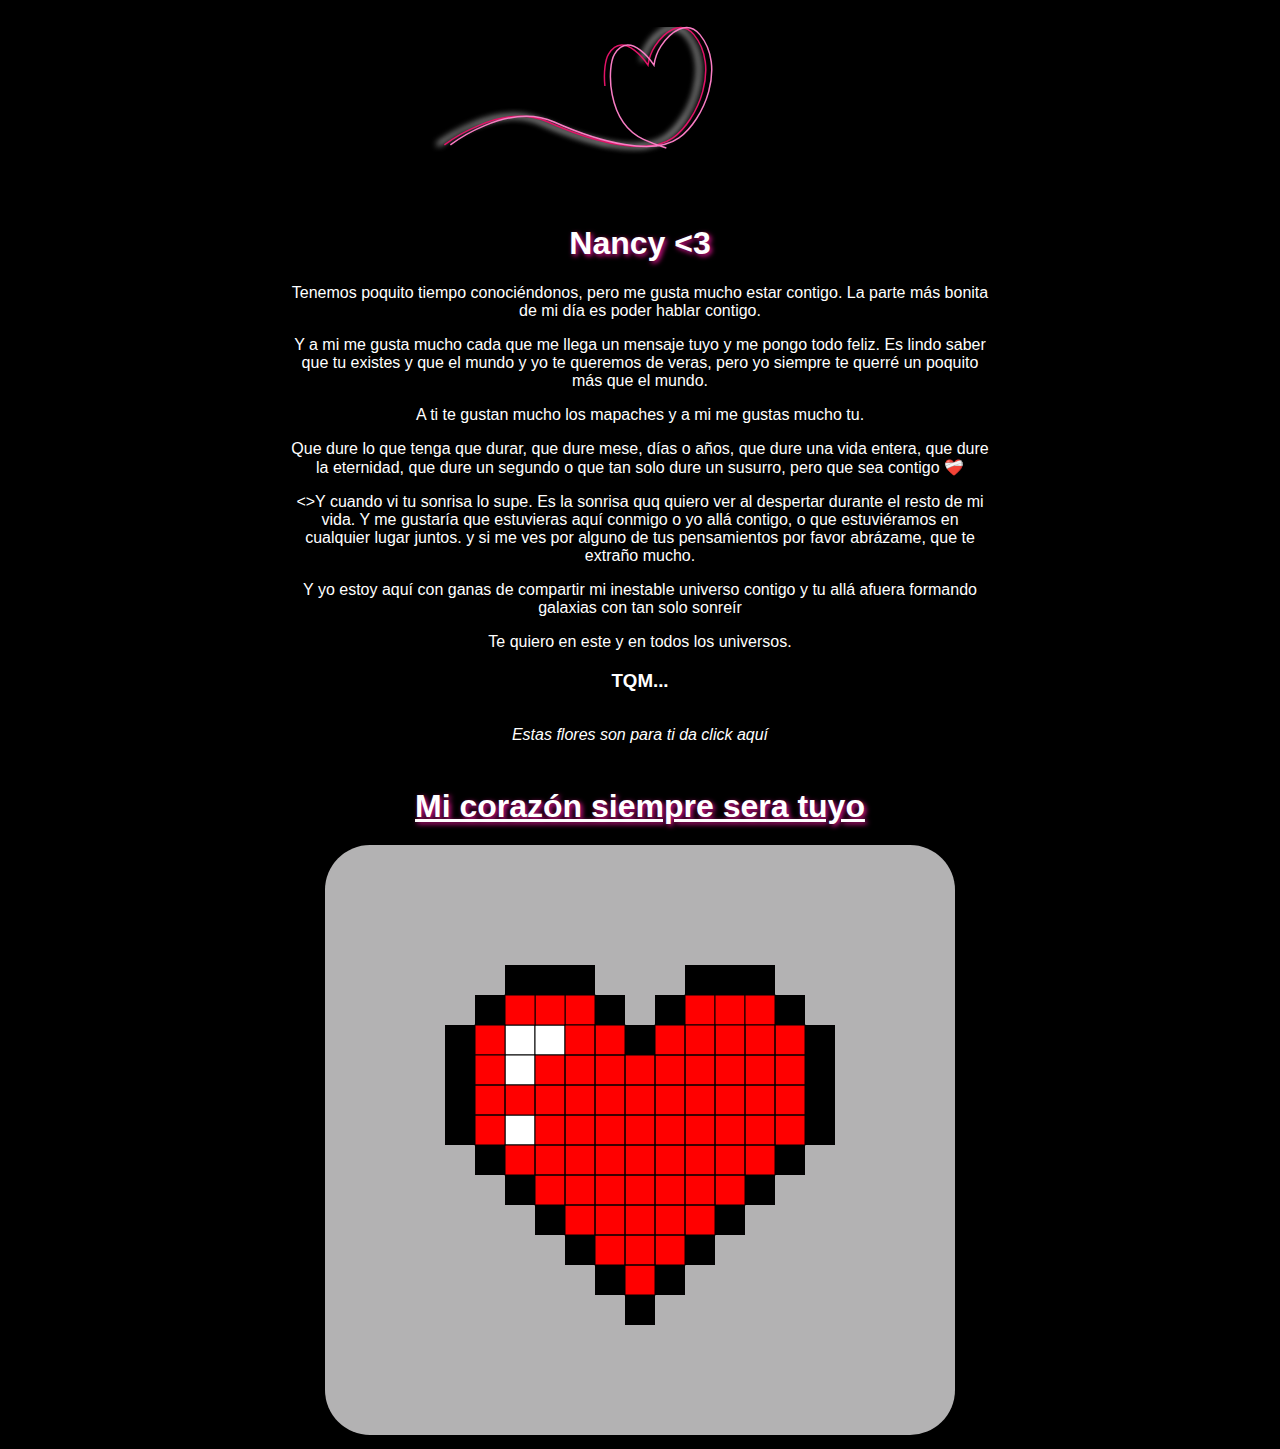
==== valentine.html @ e66c0d2e "init" ====
<!DOCTYPE html>
<html lang="en">

<head>
  <meta charset="UTF-8">
  <title>Carta</title>
  <link rel="stylesheet" href="text.css">
  <style>
    body {
      font-family: Verdana, Geneva, Tahoma, sans-serif;
      width: 100wh;
      height: 100vh;
      display: grid;
      place-items: center;
      background-color: black;
      color: white;
    }

    .container {
      width: 70%;
      text-align: center;
    }

    .container * {
      margin: 10px;
    }

    .mesage {
      font-family: cursive;
      text-align: center;
      font-style: italic;
    }

    #lienzo {
      background-color: rgba(255, 254, 255, 0.7);
      border-radius: 45px;
    }
  </style>

</head>

<body>
  <div class="loading">

    <svg version="1.1" id="Layer_1" xmlns="http://www.w3.org/2000/svg" xmlns:xlink="http://www.w3.org/1999/xlink"
      x="0px" y="0px" width="500" height="200" viewBox="0 0 334 120" enable-background="new 0 0 334 120"
      xml:space="preserve">
      <filter id="blur-filter" x="-1" y="0" width="200" height="200">
        <feGaussianBlur in="SourceGraphic" stdDeviation="2" />
      </filter>
      <path class="linear-1" fill="none" stroke="#E21393" stroke-miterlimit="10" d="M31.333,90c0,0,38-29.333,69.333-15.333S167.333,97.333,184,85.333
  s31.638-47.49,14-69c-8.615-10.506-19.829-1.669-26,7.667c-3.619,5.474-4.667,12.667-4.667,12.667S151.637,12.315,141,29.333
  c-5,8-5.667,45.333,19.333,57C204.574,106.979,286.928,102.42,310,88" />
      <path class="linear-1" fill="none" stroke="#F97DC4" stroke-miterlimit="10" d="M32.333,90c0,0,38-29.333,69.333-15.333S168.333,97.333,185,85.333
  s31.638-47.49,14-69c-8.615-10.506-19.829-1.669-26,7.667c-3.619,5.474-4.667,12.667-4.667,12.667S152.637,12.315,142,29.333
  c-5,8-5.667,45.333,19.333,57C205.574,106.979,287.928,102.42,311,88" />
      <path class="linear-3" fill="none" stroke="#E21367" stroke-miterlimit="10" d="M36.333,90c0,0,38-29.333,69.333-15.333S172.333,97.333,189,85.333
  s31.638-47.49,14-69c-8.615-10.506-19.829-1.669-26,7.667c-3.619,5.474-4.667,12.667-4.667,12.667S156.637,12.315,146,29.333
  c-5,8-5.667,45.333,19.333,57C209.574,106.979,291.928,102.42,315,88" />
      <path class="linear-4" fill="none" stroke="#F97DC4" stroke-miterlimit="10" d="M40.333,90c0,0,38-29.333,69.333-15.333S176.333,97.333,193,85.333
  s31.638-47.49,14-69c-8.615-10.506-19.829-1.669-26,7.667c-3.619,5.474-4.667,12.667-4.667,12.667S160.637,12.315,150,29.333
  c-5,8-5.667,45.333,19.333,57C213.574,106.979,295.928,102.42,319,88" />
    </svg>
    <h1>Nancy <3 </h1>
        <p>Tenemos poquito tiempo conociéndonos, pero me gusta mucho estar contigo. La parte más bonita de mi día es poder hablar contigo.</p>
        <p>Y a mi me gusta mucho cada que me llega un mensaje tuyo y me pongo todo feliz. Es lindo saber que tu existes
          y que el mundo y yo te queremos de veras, pero yo siempre te querré un poquito más que el mundo.</p>
        <p>A ti te gustan mucho los mapaches y a mi me gustas mucho tu.</p>
        <p>Que dure lo que tenga que durar, que dure mese, días o años, que dure una vida entera, que dure la eternidad,
          que dure un segundo o que tan solo dure un susurro, pero que sea contigo ❤️‍🩹</p>
        <>Y cuando vi tu sonrisa lo supe. Es la sonrisa quq quiero ver al despertar durante el resto de mi vida. Y me
          gustaría que estuvieras aquí conmigo o yo allá contigo, o que estuviéramos en cualquier lugar juntos. y si me ves por alguno de tus pensamientos por favor abrázame, que te extraño mucho.</p>
          <p>Y yo estoy aquí con ganas de compartir mi inestable universo contigo y tu allá afuera formando galaxias con tan solo sonreír</p>
        <p>Te quiero en este y en todos los universos.</p>
        <h3>TQM...</h3>
  </div>
  <div class="mesage">
    <a href="./floresamarillas/indexflores.html">
      <p>Estas flores son para ti da click aquí</p>
    </a>
  </div>
  <br>
  <div class="container">
    <h1 style="text-decoration: underline;">Mi corazón siempre sera tuyo</h1>
    <canvas id="lienzo" width="630" height="590"></canvas>
  </div>
</body>
<script src="./corazon.js"></script>

</html>
---- text.css ----
@import url(https://fonts.googleapis.com/css?family=Dancing+Script);

body {
  background: #212121;
  color: white;
  font-family: 'Arial', sans-serif;
  text-align: center;
  margin: 0;
}

svg path.linear-1 {
  stroke: white;
  filter: url(#blur-filter);
}

.loading {
  width: 100%;
  max-width: 700px;
  margin: 0 auto;
  padding: 0;
  position: relative;
}

.loading svg {
  height: 100%;
}

.loading .linear-1 {
  stroke-dasharray: 281;
  animation: dash 6s infinite linear forwards;
}

.loading .linear-2 {
  stroke-dasharray: 300;
  animation: dash 5s infinite linear forwards;
}

.loading .linear-3 {
  stroke-dasharray: 340;
  animation: dash 4s infinite linear forwards;
}

.loading .linear-4 {
  stroke-dasharray: 400;
  animation: dash 3s infinite linear forwards;
}

@keyframes dash {
  from {
    stroke-dashoffset: 814;
  }
  to {
    stroke-dashoffset: -814;
  }
}

h1 {
  text-shadow: 2px 2px 5px #E21393;
}

a,
h3 {
  color: #fff;
}

a {
  text-decoration: none;
}

a:hover {
  color: #F97DC4;
}

p {
  font-family: Verdana, Geneva, Tahoma, sans-serif;
}

@media (max-width: 768px) {
  h1 {
    font-size: 24px;
  }
}
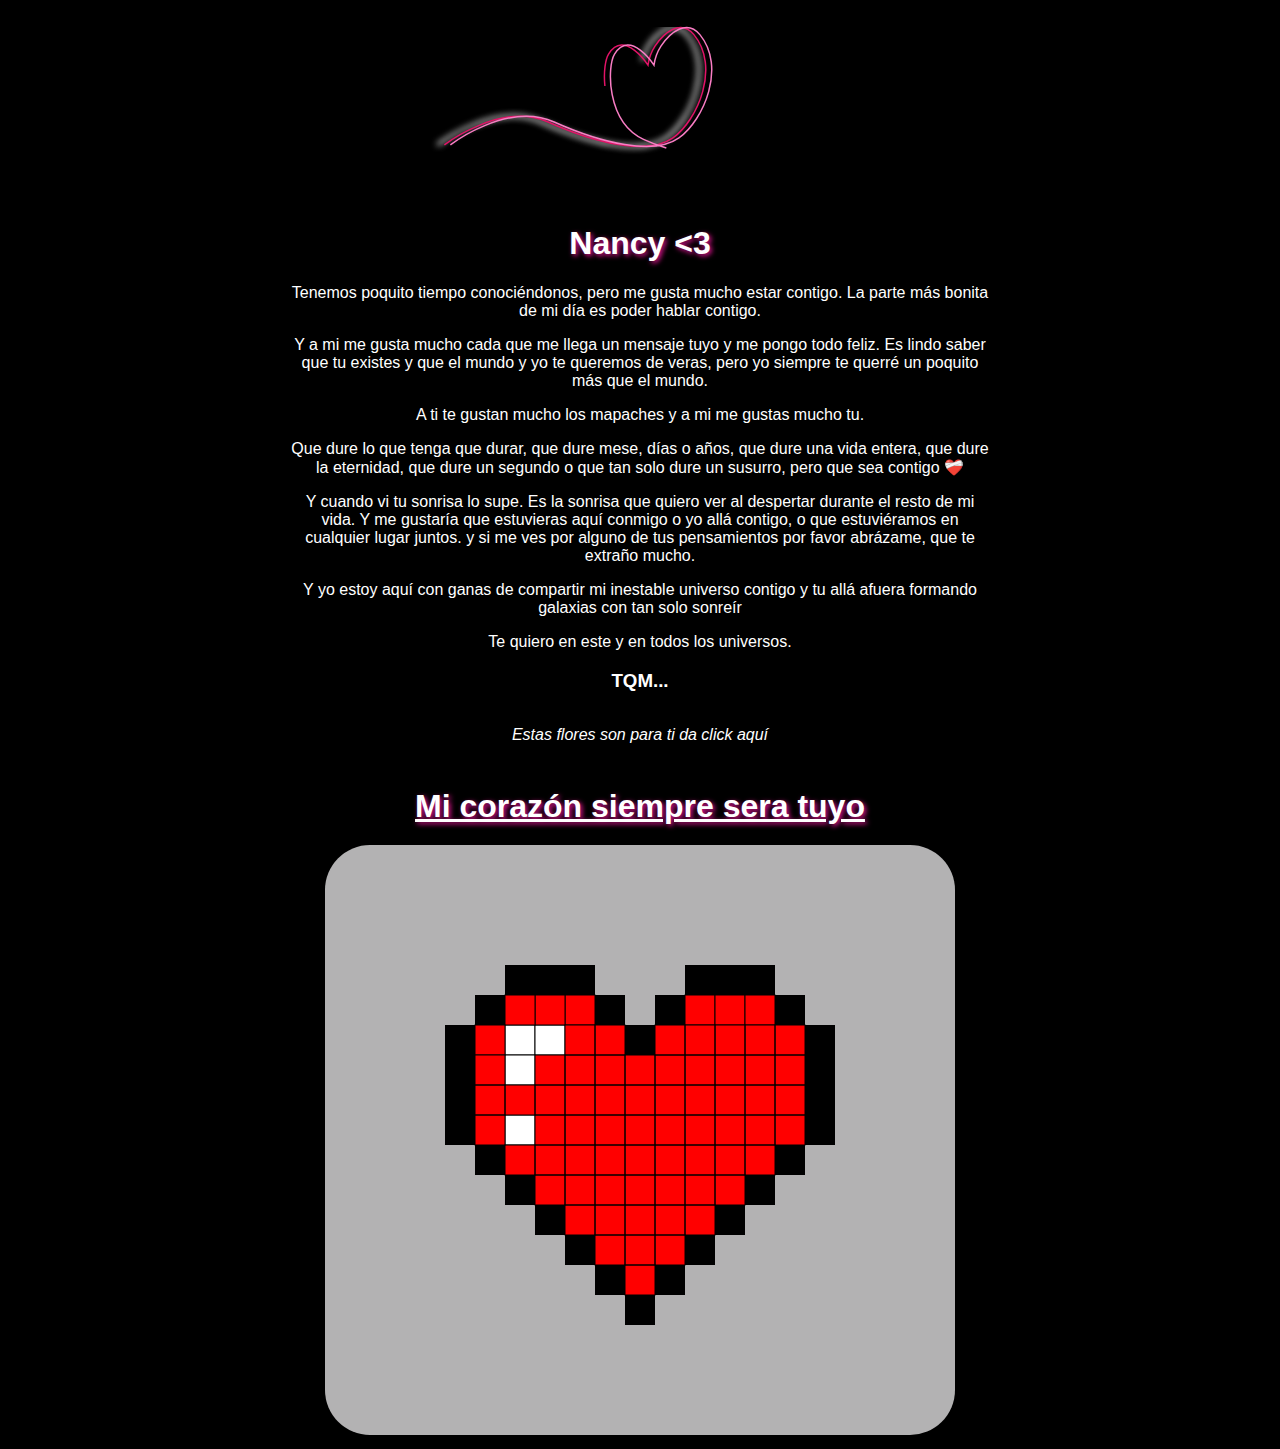
==== commit 677059c8: "Corrections" ====
--- a/valentine.html
+++ b/valentine.html
@@ -62,15 +62,18 @@
   c-5,8-5.667,45.333,19.333,57C213.574,106.979,295.928,102.42,319,88" />
     </svg>
     <h1>Nancy <3 </h1>
-        <p>Tenemos poquito tiempo conociéndonos, pero me gusta mucho estar contigo. La parte más bonita de mi día es poder hablar contigo.</p>
+        <p>Tenemos poquito tiempo conociéndonos, pero me gusta mucho estar contigo. La parte más bonita de mi día es
+          poder hablar contigo.</p>
         <p>Y a mi me gusta mucho cada que me llega un mensaje tuyo y me pongo todo feliz. Es lindo saber que tu existes
           y que el mundo y yo te queremos de veras, pero yo siempre te querré un poquito más que el mundo.</p>
         <p>A ti te gustan mucho los mapaches y a mi me gustas mucho tu.</p>
         <p>Que dure lo que tenga que durar, que dure mese, días o años, que dure una vida entera, que dure la eternidad,
           que dure un segundo o que tan solo dure un susurro, pero que sea contigo ❤️‍🩹</p>
-        <>Y cuando vi tu sonrisa lo supe. Es la sonrisa quq quiero ver al despertar durante el resto de mi vida. Y me
-          gustaría que estuvieras aquí conmigo o yo allá contigo, o que estuviéramos en cualquier lugar juntos. y si me ves por alguno de tus pensamientos por favor abrázame, que te extraño mucho.</p>
-          <p>Y yo estoy aquí con ganas de compartir mi inestable universo contigo y tu allá afuera formando galaxias con tan solo sonreír</p>
+        <p>Y cuando vi tu sonrisa lo supe. Es la sonrisa que quiero ver al despertar durante el resto de mi vida. Y me
+          gustaría que estuvieras aquí conmigo o yo allá contigo, o que estuviéramos en cualquier lugar juntos. y si me
+          ves por alguno de tus pensamientos por favor abrázame, que te extraño mucho.</p>
+        <p>Y yo estoy aquí con ganas de compartir mi inestable universo contigo y tu allá afuera formando galaxias con
+          tan solo sonreír</p>
         <p>Te quiero en este y en todos los universos.</p>
         <h3>TQM...</h3>
   </div>
